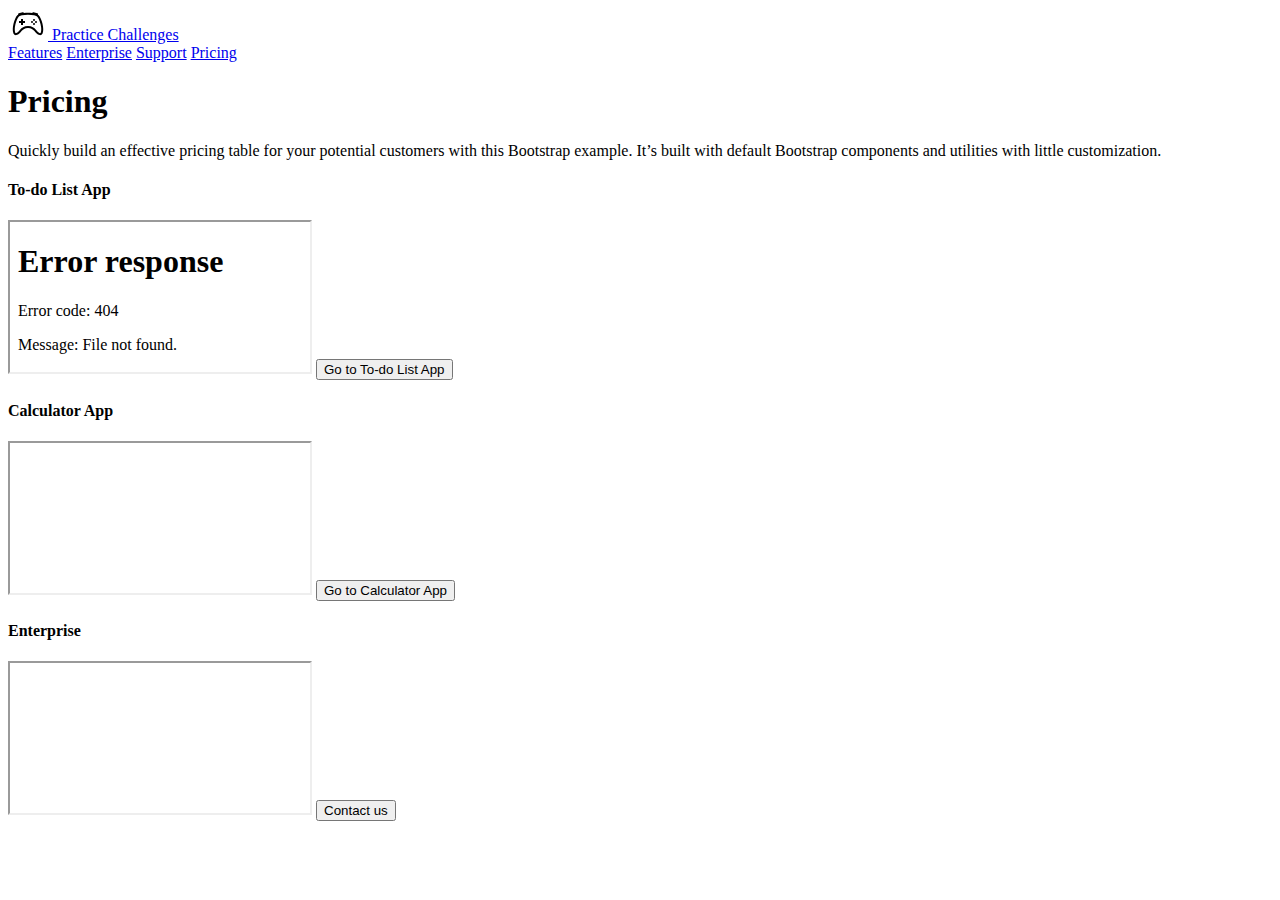
==== index.html @ 43944d29 "Add files via upload" ====
<!DOCTYPE html>
<html lang="en">
<head>
    <meta charset="UTF-8">
    <meta name="viewport" content="width=device-width, initial-scale=1.0">
    <title>Coding Practice Challenges</title>
    <link href="https://cdn.jsdelivr.net/npm/bootstrap@5.2.3/dist/css/bootstrap.min.css" rel="stylesheet" integrity="sha384-rbsA2VBKQhggwzxH7pPCaAqO46MgnOM80zW1RWuH61DGLwZJEdK2Kadq2F9CUG65" crossorigin="anonymous">
    
</head>

<body>
    <div class="container py-3">
    <header>
        <div class="d-flex flex-column flex-md-row align-items-center pb-3 mb-4 border-bottom">
          <a href="/" class="d-flex align-items-center link-body-emphasis text-decoration-none text-success">
            <svg xmlns="http://www.w3.org/2000/svg" width="40" height="32" fill="dark" class="bi bi-controller me-2" viewBox="0 0 16 16" role="img">
                <path d="M11.5 6.027a.5.5 0 1 1-1 0 .5.5 0 0 1 1 0m-1.5 1.5a.5.5 0 1 0 0-1 .5.5 0 0 0 0 1m2.5-.5a.5.5 0 1 1-1 0 .5.5 0 0 1 1 0m-1.5 1.5a.5.5 0 1 0 0-1 .5.5 0 0 0 0 1m-6.5-3h1v1h1v1h-1v1h-1v-1h-1v-1h1z"/>
                <path d="M3.051 3.26a.5.5 0 0 1 .354-.613l1.932-.518a.5.5 0 0 1 .62.39c.655-.079 1.35-.117 2.043-.117.72 0 1.443.041 2.12.126a.5.5 0 0 1 .622-.399l1.932.518a.5.5 0 0 1 .306.729q.211.136.373.297c.408.408.78 1.05 1.095 1.772.32.733.599 1.591.805 2.466s.34 1.78.364 2.606c.024.816-.059 1.602-.328 2.21a1.42 1.42 0 0 1-1.445.83c-.636-.067-1.115-.394-1.513-.773-.245-.232-.496-.526-.739-.808-.126-.148-.25-.292-.368-.423-.728-.804-1.597-1.527-3.224-1.527s-2.496.723-3.224 1.527c-.119.131-.242.275-.368.423-.243.282-.494.575-.739.808-.398.38-.877.706-1.513.773a1.42 1.42 0 0 1-1.445-.83c-.27-.608-.352-1.395-.329-2.21.024-.826.16-1.73.365-2.606.206-.875.486-1.733.805-2.466.315-.722.687-1.364 1.094-1.772a2.3 2.3 0 0 1 .433-.335l-.028-.079zm2.036.412c-.877.185-1.469.443-1.733.708-.276.276-.587.783-.885 1.465a14 14 0 0 0-.748 2.295 12.4 12.4 0 0 0-.339 2.406c-.022.755.062 1.368.243 1.776a.42.42 0 0 0 .426.24c.327-.034.61-.199.929-.502.212-.202.4-.423.615-.674.133-.156.276-.323.44-.504C4.861 9.969 5.978 9.027 8 9.027s3.139.942 3.965 1.855c.164.181.307.348.44.504.214.251.403.472.615.674.318.303.601.468.929.503a.42.42 0 0 0 .426-.241c.18-.408.265-1.02.243-1.776a12.4 12.4 0 0 0-.339-2.406 14 14 0 0 0-.748-2.295c-.298-.682-.61-1.19-.885-1.465-.264-.265-.856-.523-1.733-.708-.85-.179-1.877-.27-2.913-.27s-2.063.091-2.913.27"/>
              </svg>
              <span class="fs-4">Practice Challenges</span>
          </a>
    
          <nav class="d-inline-flex mt-2 mt-md-0 ms-md-auto">
            <a class="me-3 py-2 link-body-emphasis text-decoration-none text-dark" href="#">Features</a>
            <a class="me-3 py-2 link-body-emphasis text-decoration-none text-dark" href="#">Enterprise</a>
            <a class="me-3 py-2 link-body-emphasis text-decoration-none text-dark" href="#">Support</a>
            <a class="py-2 link-body-emphasis text-decoration-none text-dark" href="#">Pricing</a>
          </nav>
        </div>
    
        <div class="pricing-header p-3 pb-md-4 mx-auto text-center">
          <h1 class="display-4 fw-normal text-body-emphasis">Pricing</h1>
          <p class="fs-5 text-body-secondary">Quickly build an effective pricing table for your potential customers with this Bootstrap example. It’s built with default Bootstrap components and utilities with little customization.</p>
        </div>
      </header>
    <div class="row row-cols-1 row-cols-md-3 mb-3 text-center">
        <div class="col">
          <div class="card mb-4 rounded-3 shadow-sm">
            <div class="card-header py-3">
              <h4 class="my-0 fw-normal">To-do List App</h4>
            </div>
            <div class="card-body">
              <iframe src="/Practice Challenges/To-do List/index.html" title="To-do List App"></iframe>
              <button type="button" class="w-100 btn btn-lg btn-outline-dark" href="/Practice Challenges/To-do List/index.html" target="_blank">Go to To-do List App</button>
            </div>
          </div>
        </div>
        <div class="col">
          <div class="card mb-4 rounded-3 shadow-sm">
            <div class="card-header py-3">
              <h4 class="my-0 fw-normal">Calculator App</h4>
            </div>
            <div class="card-body">
                <iframe src="" title="Calculator App"></iframe>
              <button type="button" class="w-100 btn btn-lg btn-dark">Go to Calculator App</button>
            </div>
          </div>
        </div>
        <div class="col">
          <div class="card mb-4 rounded-3 shadow-sm border-dark">
            <div class="card-header py-3 text-bg-dark border-dark">
              <h4 class="my-0 fw-normal">Enterprise</h4>
            </div>
            <div class="card-body">
                <iframe src="" title="To-do List App"></iframe>
                <button type="button" class="w-100 btn btn-lg btn-dark">Contact us</button>
            </div>
          </div>
        </div>
      </div>
    </div>
<script src="/docs/5.3/dist/js/bootstrap.bundle.min.js" integrity="sha384-YvpcrYf0tY3lHB60NNkmXc5s9fDVZLESaAA55NDzOxhy9GkcIdslK1eN7N6jIeHz" crossorigin="anonymous"></script>
</body>
</html>
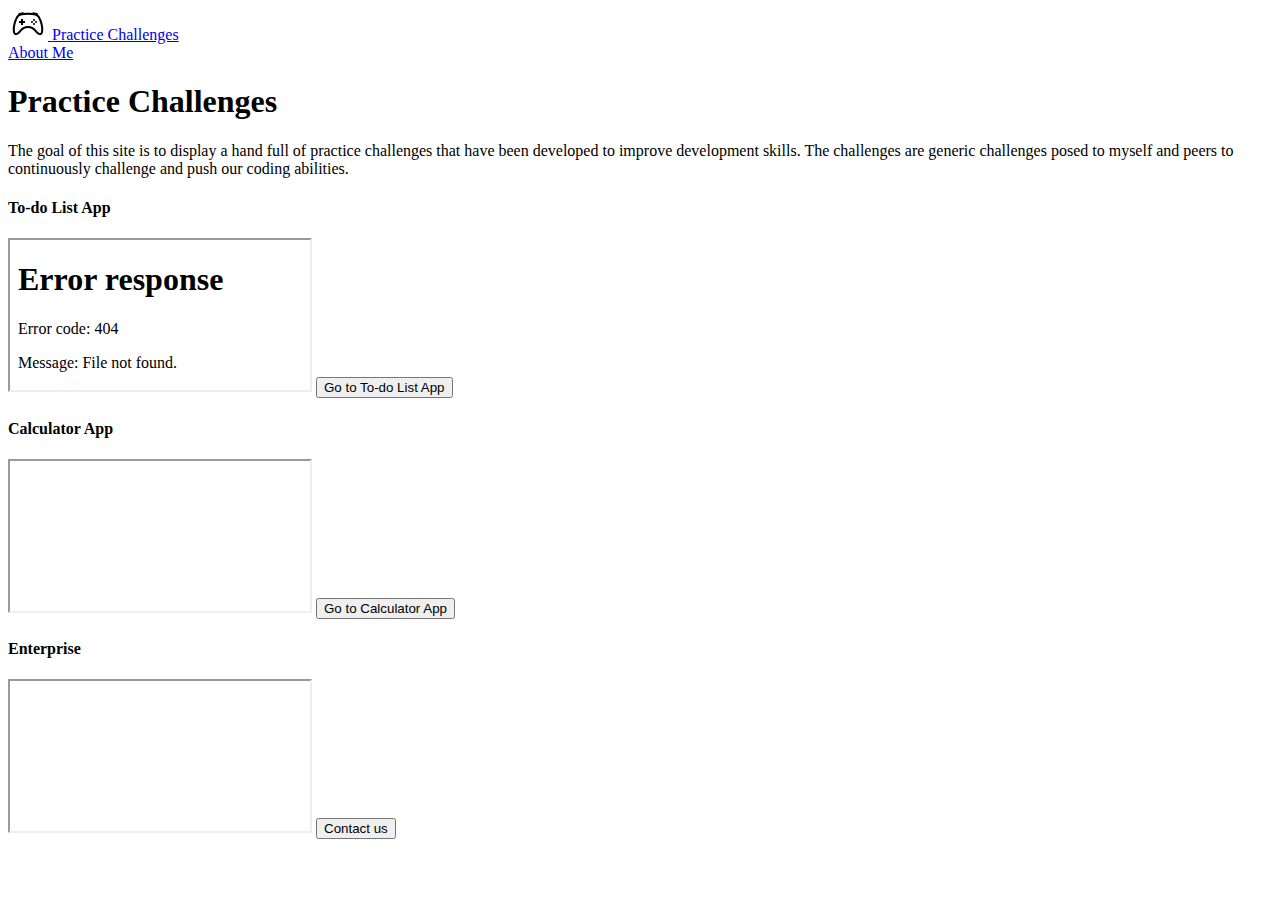
==== commit a9cd32c9: "Update to Practice Challenges index.html" ====
--- a/index.html
+++ b/index.html
@@ -21,16 +21,13 @@
           </a>
     
           <nav class="d-inline-flex mt-2 mt-md-0 ms-md-auto">
-            <a class="me-3 py-2 link-body-emphasis text-decoration-none text-dark" href="#">Features</a>
-            <a class="me-3 py-2 link-body-emphasis text-decoration-none text-dark" href="#">Enterprise</a>
-            <a class="me-3 py-2 link-body-emphasis text-decoration-none text-dark" href="#">Support</a>
-            <a class="py-2 link-body-emphasis text-decoration-none text-dark" href="#">Pricing</a>
+            <a class="py-2 link-body-emphasis text-decoration-none text-dark" href="#">About Me</a>
           </nav>
         </div>
     
         <div class="pricing-header p-3 pb-md-4 mx-auto text-center">
-          <h1 class="display-4 fw-normal text-body-emphasis">Pricing</h1>
-          <p class="fs-5 text-body-secondary">Quickly build an effective pricing table for your potential customers with this Bootstrap example. It’s built with default Bootstrap components and utilities with little customization.</p>
+          <h1 class="display-4 fw-normal text-body-emphasis">Practice Challenges</h1>
+          <p class="fs-5 text-body-secondary">The goal of this site is to display a hand full of practice challenges that have been developed to improve development skills. The challenges are generic challenges posed to myself and peers to continuously challenge and push our coding abilities.</p>
         </div>
       </header>
     <div class="row row-cols-1 row-cols-md-3 mb-3 text-center">
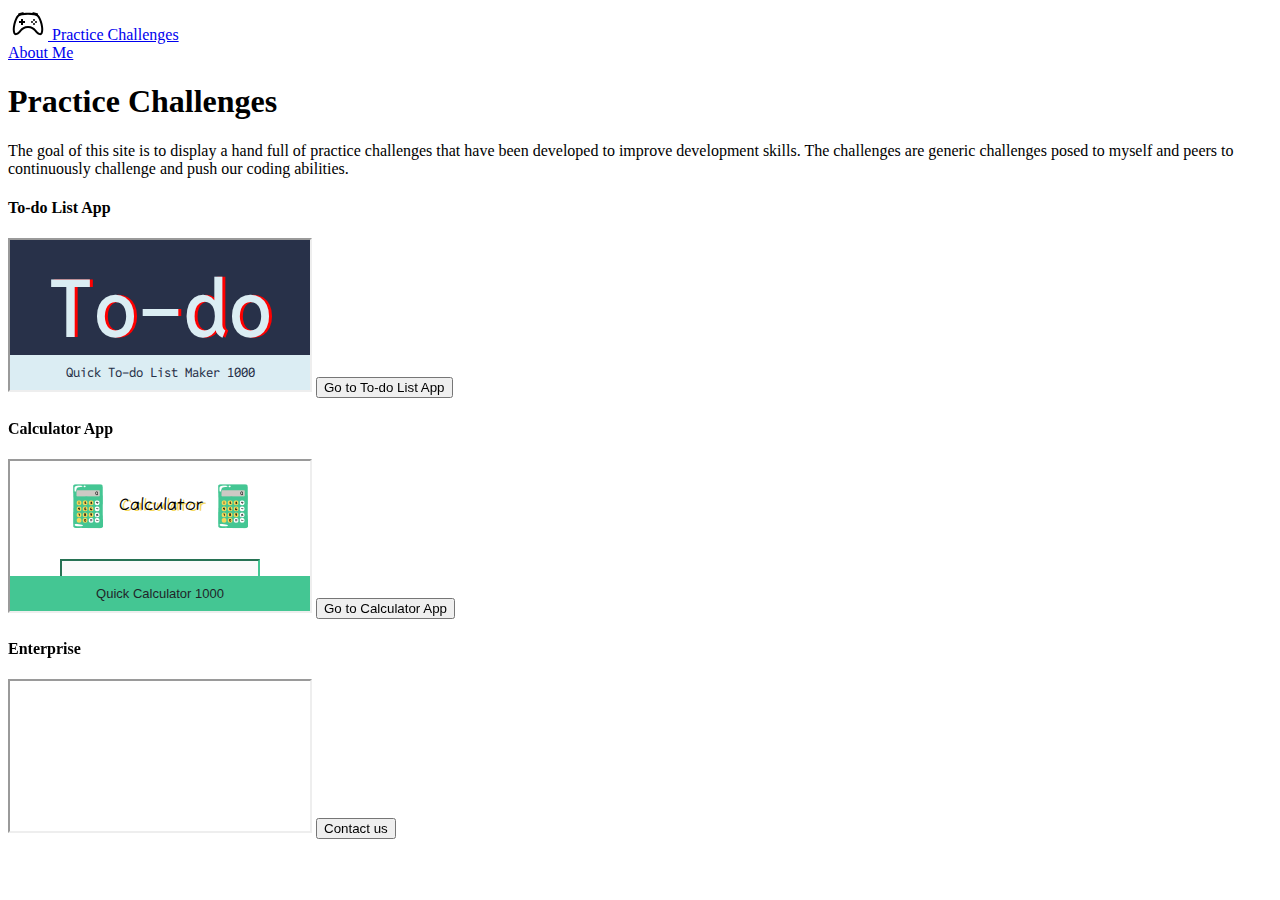
==== commit 7e1ad3d9: "Calculator App added and styled Practice challenges updated to include Calc app and styling changes" ====
--- a/index.html
+++ b/index.html
@@ -37,8 +37,8 @@
               <h4 class="my-0 fw-normal">To-do List App</h4>
             </div>
             <div class="card-body">
-              <iframe src="/Practice Challenges/To-do List/index.html" title="To-do List App"></iframe>
-              <button type="button" class="w-100 btn btn-lg btn-outline-dark" href="/Practice Challenges/To-do List/index.html" target="_blank">Go to To-do List App</button>
+              <iframe src="/To-do List/index.html" title="To-do List App"></iframe>
+              <button type="button" class="w-100 btn btn-lg btn-dark" href="/Practice Challenges/To-do List/index.html" target="_blank">Go to To-do List App</button>
             </div>
           </div>
         </div>
@@ -48,14 +48,14 @@
               <h4 class="my-0 fw-normal">Calculator App</h4>
             </div>
             <div class="card-body">
-                <iframe src="" title="Calculator App"></iframe>
+                <iframe src="/Calculator/index.html" title="Calculator App"></iframe>
               <button type="button" class="w-100 btn btn-lg btn-dark">Go to Calculator App</button>
             </div>
           </div>
         </div>
         <div class="col">
-          <div class="card mb-4 rounded-3 shadow-sm border-dark">
-            <div class="card-header py-3 text-bg-dark border-dark">
+          <div class="card mb-4 rounded-3 shadow-sm">
+            <div class="card-header py-3 ">
               <h4 class="my-0 fw-normal">Enterprise</h4>
             </div>
             <div class="card-body">
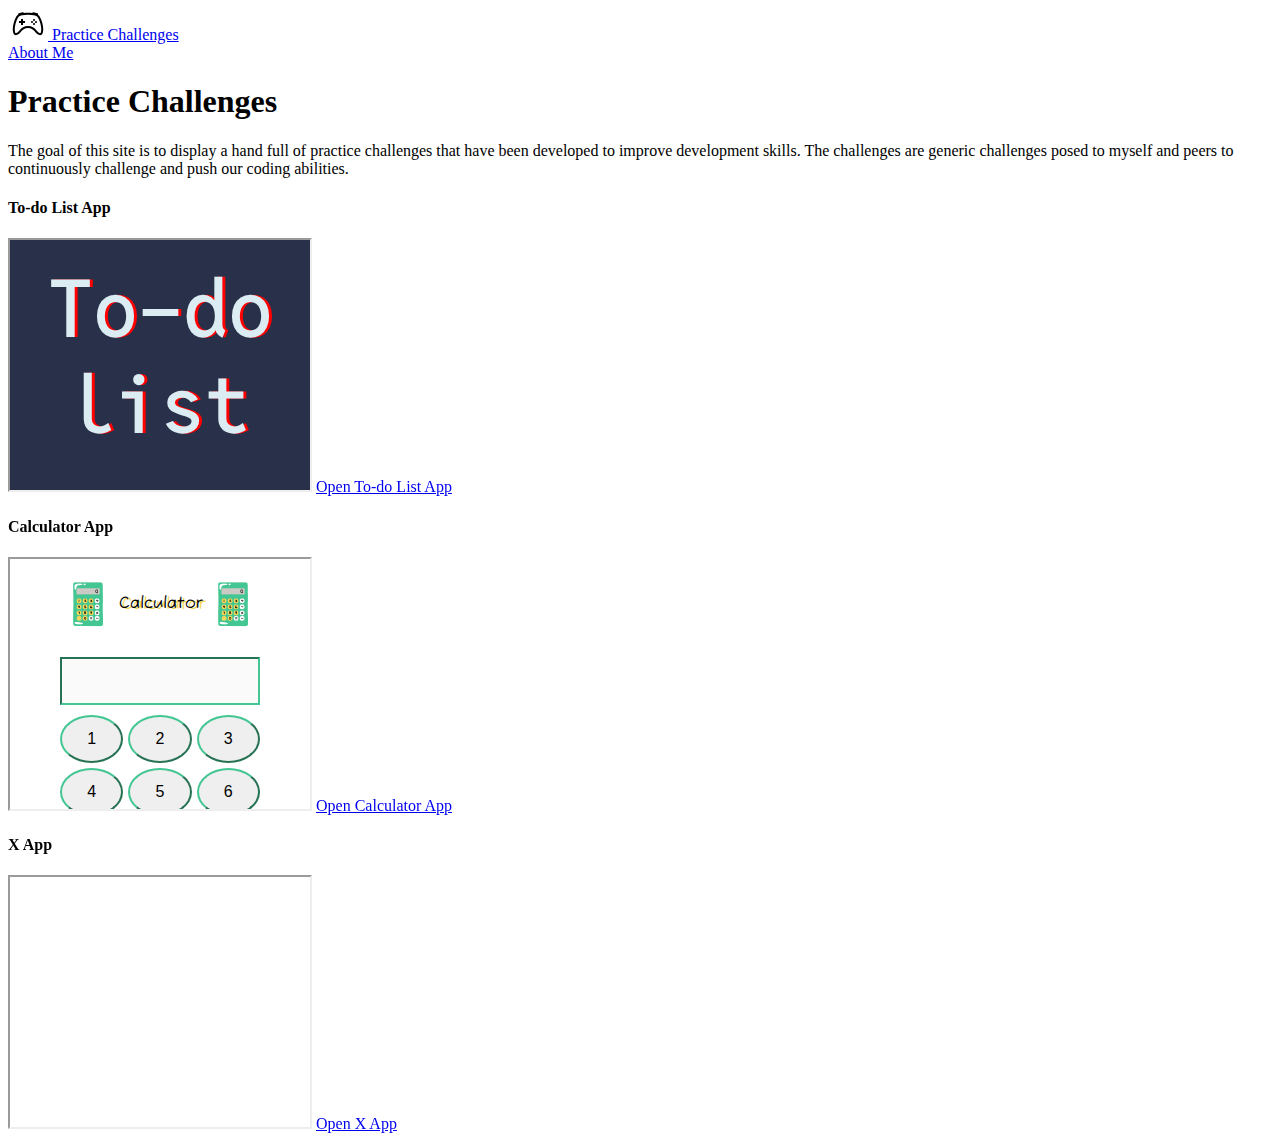
==== commit 8889249e: "Favicon added to practice challenge html along with formatting" ====
--- a/index.html
+++ b/index.html
@@ -5,6 +5,9 @@
     <meta name="viewport" content="width=device-width, initial-scale=1.0">
     <title>Coding Practice Challenges</title>
     <link href="https://cdn.jsdelivr.net/npm/bootstrap@5.2.3/dist/css/bootstrap.min.css" rel="stylesheet" integrity="sha384-rbsA2VBKQhggwzxH7pPCaAqO46MgnOM80zW1RWuH61DGLwZJEdK2Kadq2F9CUG65" crossorigin="anonymous">
+    <link href= "styles.css" rel="stylesheet">
+    <link rel="icon" type="image/x-icon" href="images/bookmark-heart-fill.svg">
+    
     
 </head>
 
@@ -38,7 +41,7 @@
             </div>
             <div class="card-body">
               <iframe src="/To-do List/index.html" title="To-do List App"></iframe>
-              <button type="button" class="w-100 btn btn-lg btn-dark" href="/Practice Challenges/To-do List/index.html" target="_blank">Go to To-do List App</button>
+              <a href="/To-do List/index.html" target="_blank" class="w-100 btn btn-lg btn-dark">Open To-do List App</a>
             </div>
           </div>
         </div>
@@ -49,18 +52,18 @@
             </div>
             <div class="card-body">
                 <iframe src="/Calculator/index.html" title="Calculator App"></iframe>
-              <button type="button" class="w-100 btn btn-lg btn-dark">Go to Calculator App</button>
+                <a href="/Calculator/index.html" target="_blank" class="w-100 btn btn-lg btn-dark">Open Calculator App</a>
             </div>
           </div>
         </div>
         <div class="col">
           <div class="card mb-4 rounded-3 shadow-sm">
             <div class="card-header py-3 ">
-              <h4 class="my-0 fw-normal">Enterprise</h4>
+              <h4 class="my-0 fw-normal">X App</h4>
             </div>
             <div class="card-body">
-                <iframe src="" title="To-do List App"></iframe>
-                <button type="button" class="w-100 btn btn-lg btn-dark">Contact us</button>
+                <iframe src="" title="X App"></iframe>
+                <a href="/" target="_blank" class="w-100 btn btn-lg btn-dark">Open X App</a>
             </div>
           </div>
         </div>
--- a/styles.css
+++ b/styles.css
@@ -0,0 +1,3 @@
+iframe{
+    min-height: 250px;
+}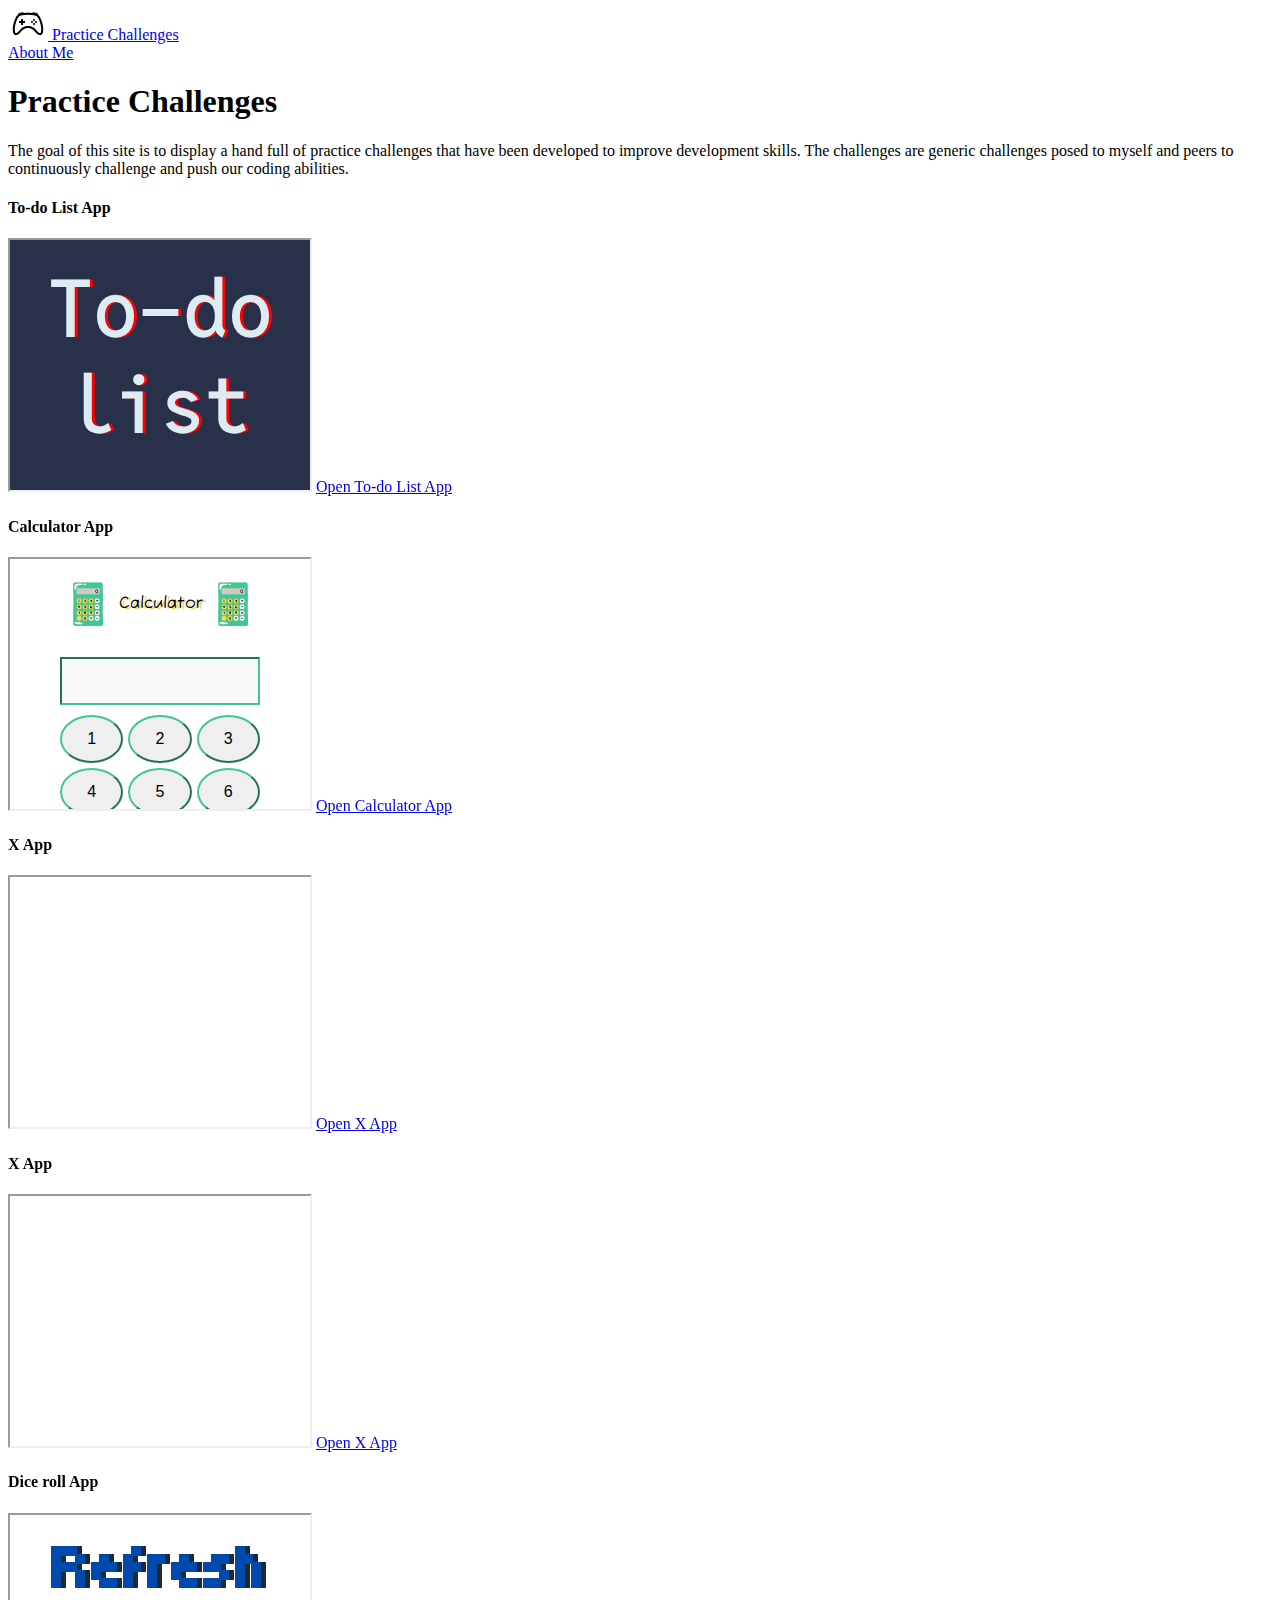
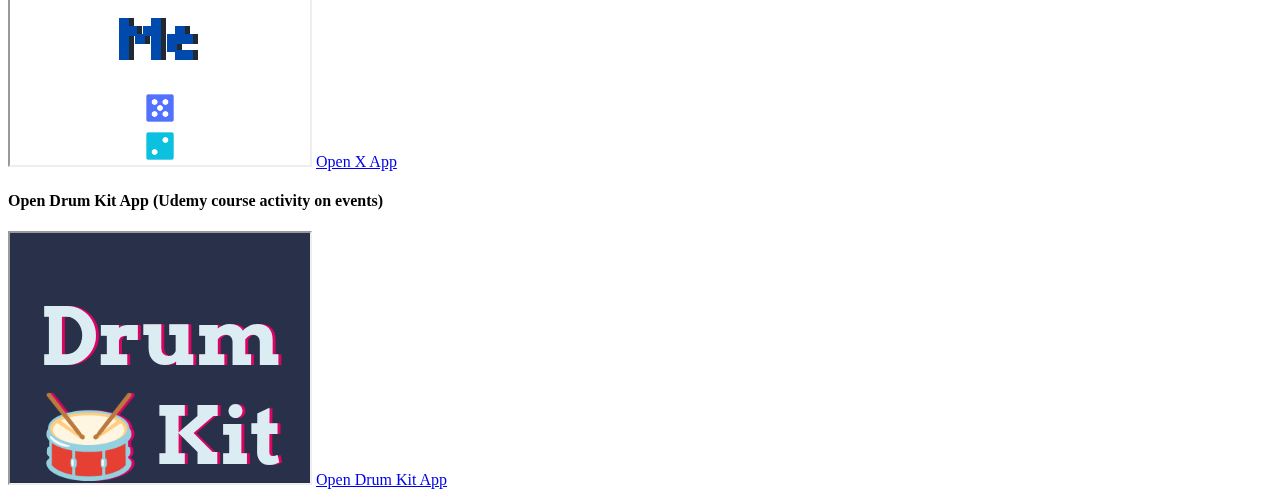
==== commit a54f7fe9: "Add dice app (customised) and drum kit app" ====
--- a/index.html
+++ b/index.html
@@ -67,6 +67,39 @@
             </div>
           </div>
         </div>
+        <div class="col">
+          <div class="card mb-4 rounded-3 shadow-sm">
+            <div class="card-header py-3 ">
+              <h4 class="my-0 fw-normal">X App</h4>
+            </div>
+            <div class="card-body">
+                <iframe src="" title="X App"></iframe>
+                <a href="/" target="_blank" class="w-100 btn btn-lg btn-dark">Open X App</a>
+            </div>
+          </div>
+        </div>
+        <div class="col">
+          <div class="card mb-4 rounded-3 shadow-sm">
+            <div class="card-header py-3 ">
+              <h4 class="my-0 fw-normal">Dice roll App</h4>
+            </div>
+            <div class="card-body">
+                <iframe src="/Dice Roll/index.html" title="Dice roll App"></iframe>
+                <a href="/Dice Roll/index.html" target="_blank" class="w-100 btn btn-lg btn-dark">Open X App</a>
+            </div>
+          </div>
+        </div>
+        <div class="col">
+          <div class="card mb-4 rounded-3 shadow-sm">
+            <div class="card-header py-3 ">
+              <h4 class="my-0 fw-normal">Open Drum Kit App (Udemy course activity on events)</h4>
+            </div>
+            <div class="card-body">
+                <iframe src="/Drum Kit (Complete Event Listeners)/index.html" title="X App"></iframe>
+                <a href="/Drum Kit (Complete Event Listeners)/index.html" target="_blank" class="w-100 btn btn-lg btn-dark">Open Drum Kit App</a>
+            </div>
+          </div>
+        </div>
       </div>
     </div>
 <script src="/docs/5.3/dist/js/bootstrap.bundle.min.js" integrity="sha384-YvpcrYf0tY3lHB60NNkmXc5s9fDVZLESaAA55NDzOxhy9GkcIdslK1eN7N6jIeHz" crossorigin="anonymous"></script>
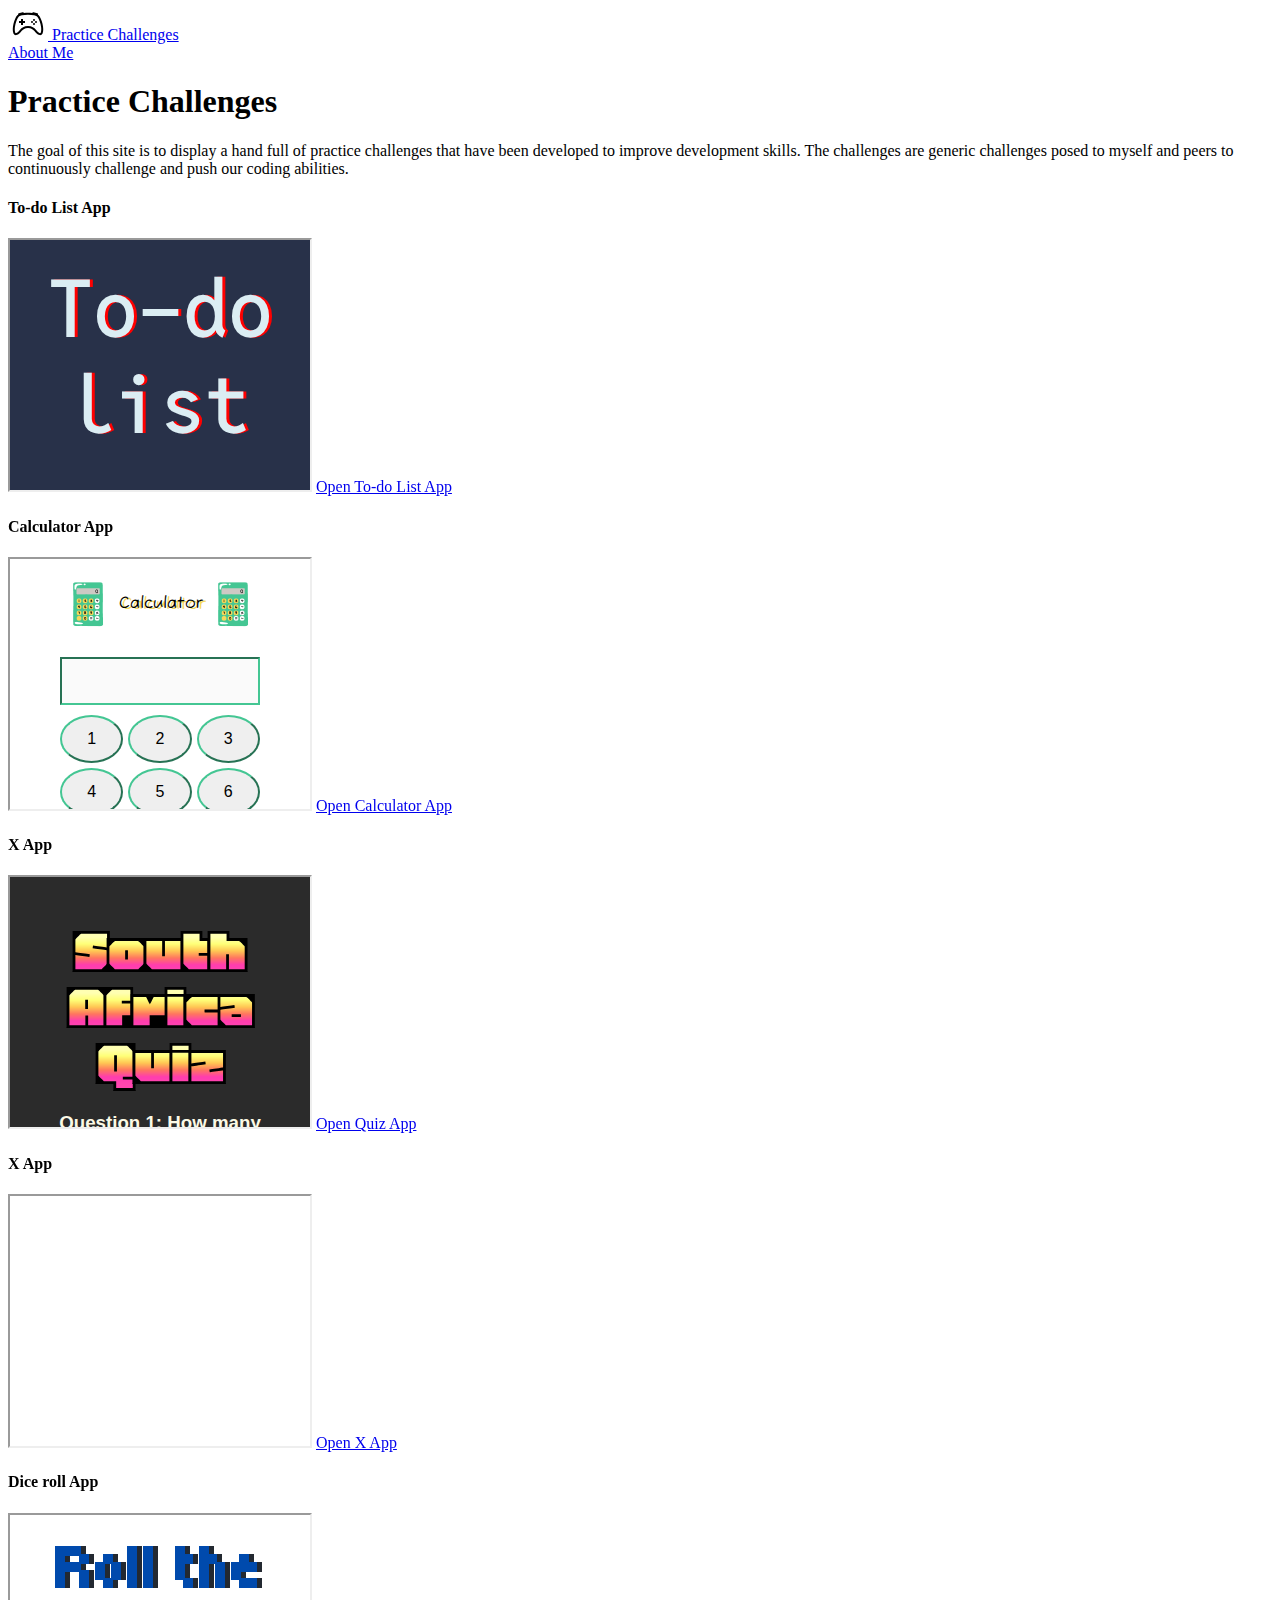
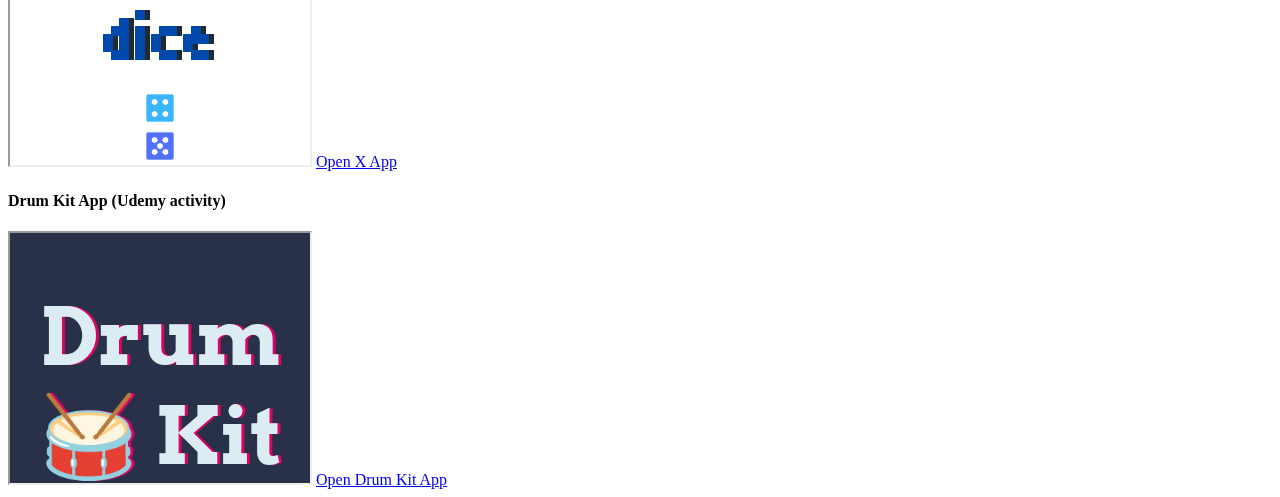
==== commit c4c4260d: "Add Quiz app" ====
--- a/index.html
+++ b/index.html
@@ -7,8 +7,6 @@
     <link href="https://cdn.jsdelivr.net/npm/bootstrap@5.2.3/dist/css/bootstrap.min.css" rel="stylesheet" integrity="sha384-rbsA2VBKQhggwzxH7pPCaAqO46MgnOM80zW1RWuH61DGLwZJEdK2Kadq2F9CUG65" crossorigin="anonymous">
     <link href= "styles.css" rel="stylesheet">
     <link rel="icon" type="image/x-icon" href="images/bookmark-heart-fill.svg">
-    
-    
 </head>
 
 <body>
@@ -62,8 +60,8 @@
               <h4 class="my-0 fw-normal">X App</h4>
             </div>
             <div class="card-body">
-                <iframe src="" title="X App"></iframe>
-                <a href="/" target="_blank" class="w-100 btn btn-lg btn-dark">Open X App</a>
+                <iframe src="/Quiz/index.html" title="Quiz App"></iframe>
+                <a href="/Quiz/index.html" target="_blank" class="w-100 btn btn-lg btn-dark">Open Quiz App</a>
             </div>
           </div>
         </div>
@@ -92,7 +90,7 @@
         <div class="col">
           <div class="card mb-4 rounded-3 shadow-sm">
             <div class="card-header py-3 ">
-              <h4 class="my-0 fw-normal">Open Drum Kit App (Udemy course activity on events)</h4>
+              <h4 class="my-0 fw-normal">Drum Kit App (Udemy activity)</h4>
             </div>
             <div class="card-body">
                 <iframe src="/Drum Kit (Complete Event Listeners)/index.html" title="X App"></iframe>
--- a/styles.css
+++ b/styles.css
@@ -1,3 +1,3 @@
 iframe{
     min-height: 250px;
-}+}
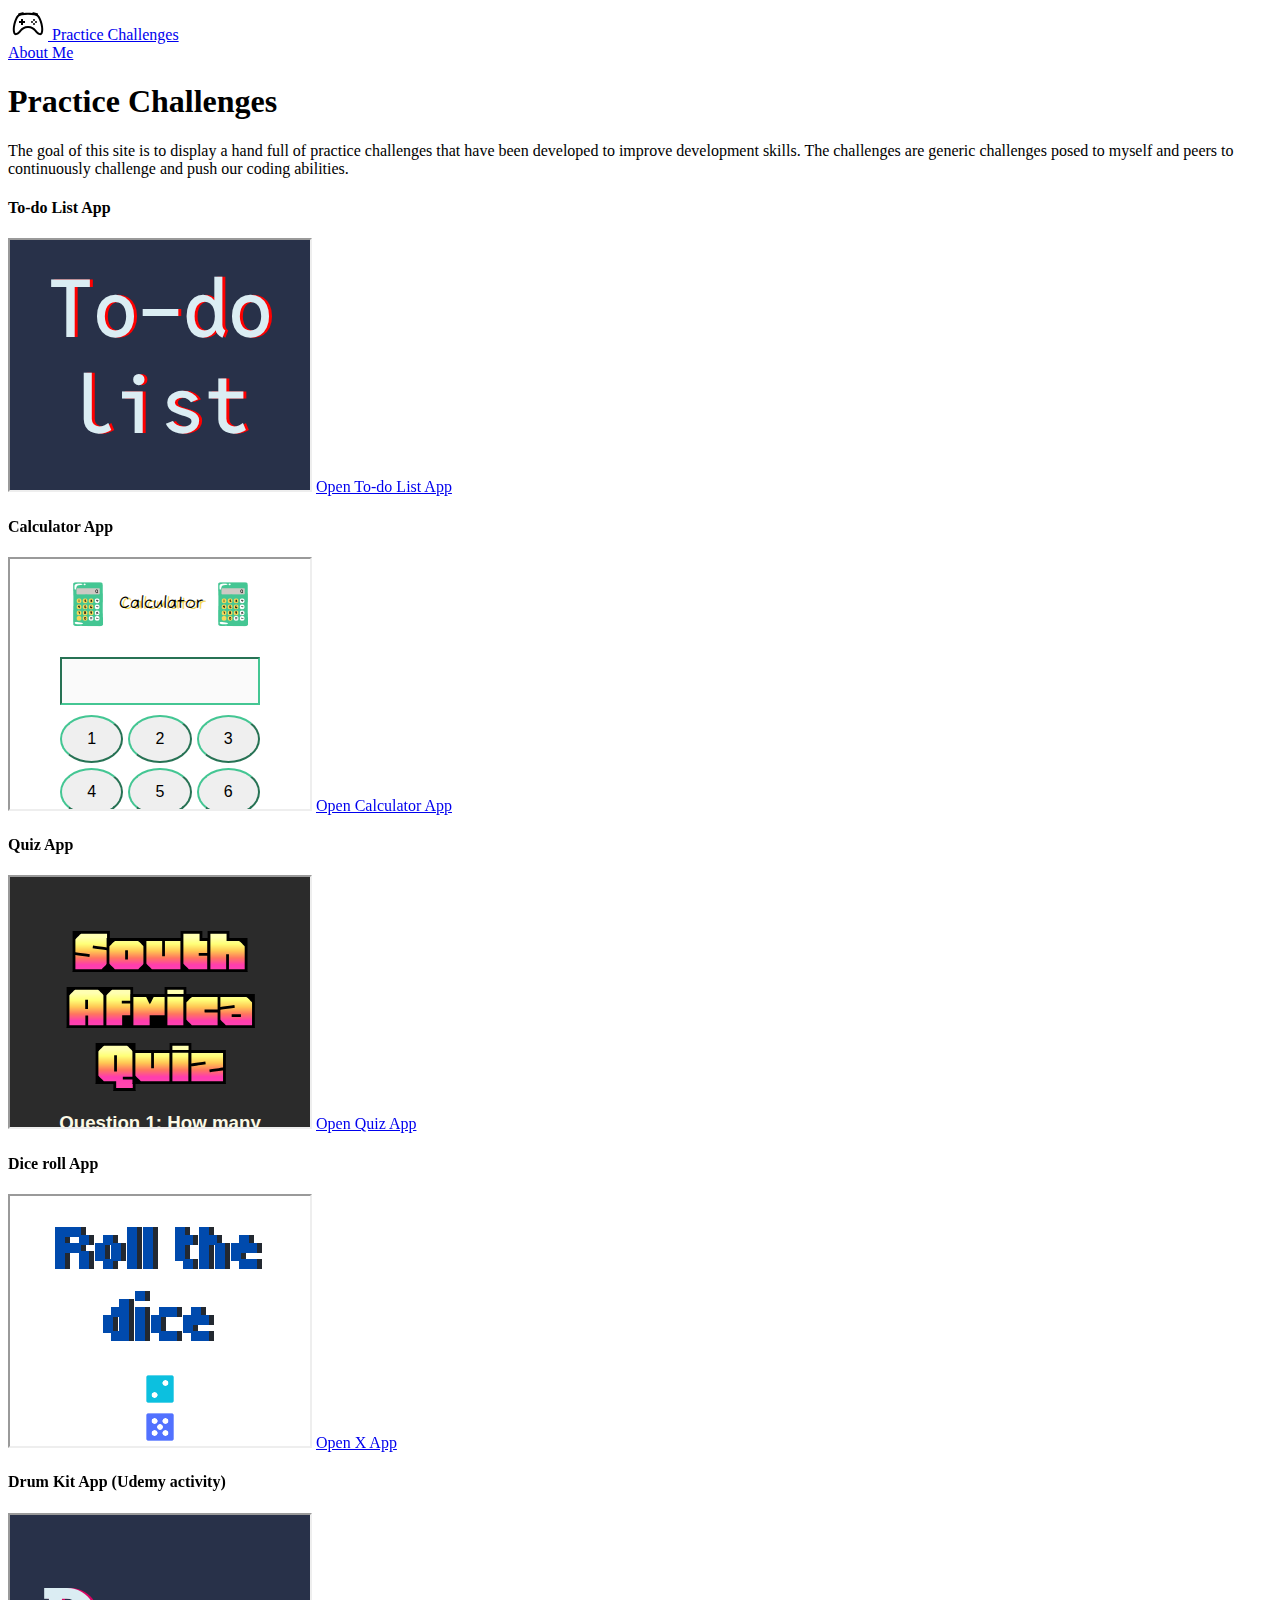
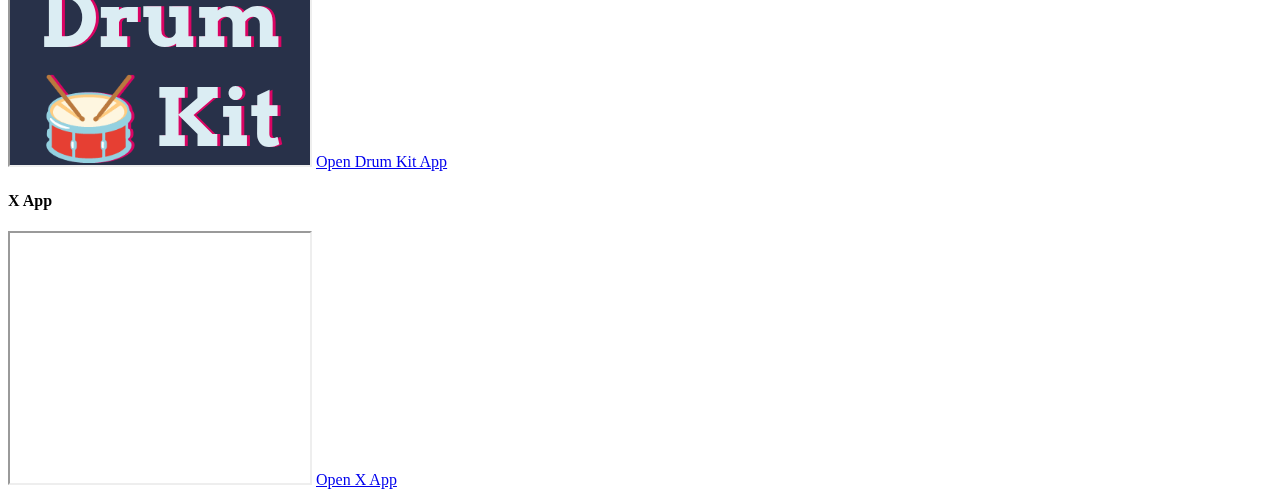
==== commit 4002c8b7: "Card header for Quiz updated" ====
--- a/index.html
+++ b/index.html
@@ -57,22 +57,11 @@
         <div class="col">
           <div class="card mb-4 rounded-3 shadow-sm">
             <div class="card-header py-3 ">
-              <h4 class="my-0 fw-normal">X App</h4>
+              <h4 class="my-0 fw-normal">Quiz App</h4>
             </div>
             <div class="card-body">
                 <iframe src="/Quiz/index.html" title="Quiz App"></iframe>
                 <a href="/Quiz/index.html" target="_blank" class="w-100 btn btn-lg btn-dark">Open Quiz App</a>
-            </div>
-          </div>
-        </div>
-        <div class="col">
-          <div class="card mb-4 rounded-3 shadow-sm">
-            <div class="card-header py-3 ">
-              <h4 class="my-0 fw-normal">X App</h4>
-            </div>
-            <div class="card-body">
-                <iframe src="" title="X App"></iframe>
-                <a href="/" target="_blank" class="w-100 btn btn-lg btn-dark">Open X App</a>
             </div>
           </div>
         </div>
@@ -98,6 +87,17 @@
             </div>
           </div>
         </div>
+        <div class="col">
+          <div class="card mb-4 rounded-3 shadow-sm">
+            <div class="card-header py-3 ">
+              <h4 class="my-0 fw-normal">X App</h4>
+            </div>
+            <div class="card-body">
+                <iframe src="" title="X App"></iframe>
+                <a href="/" target="_blank" class="w-100 btn btn-lg btn-dark">Open X App</a>
+            </div>
+          </div>
+        </div>
       </div>
     </div>
 <script src="/docs/5.3/dist/js/bootstrap.bundle.min.js" integrity="sha384-YvpcrYf0tY3lHB60NNkmXc5s9fDVZLESaAA55NDzOxhy9GkcIdslK1eN7N6jIeHz" crossorigin="anonymous"></script>
